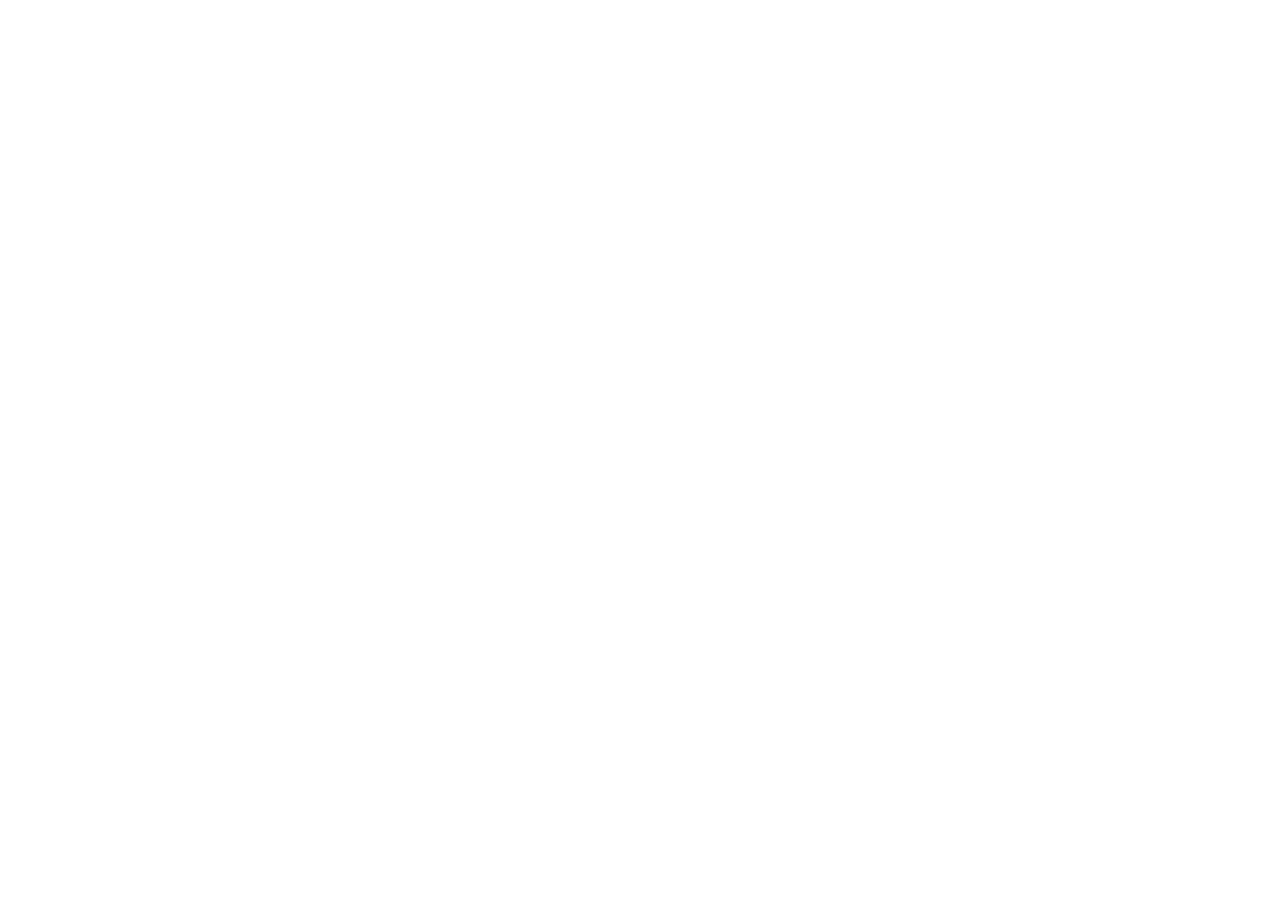
==== contact.html @ 5391d6d4 "adding pages" ====
<!DOCTYPE html>
<html lang="en">
<head>
    <meta charset="UTF-8">
    <meta name="viewport" content="width=device-width, initial-scale=1.0">
    <meta http-equiv="X-UA-Compatible" content="ie=edge">
    <title>Document</title>
    <link rel="stylesheet" href="https://stackpath.bootstrapcdn.com/bootstrap/4.3.1/css/bootstrap.min.css" integrity="sha384-ggOyR0iXCbMQv3Xipma34MD+dH/1fQ784/j6cY/iJTQUOhcWr7x9JvoRxT2MZw1T" crossorigin="anonymous">

</head>
<body>
    
</body>
</html>
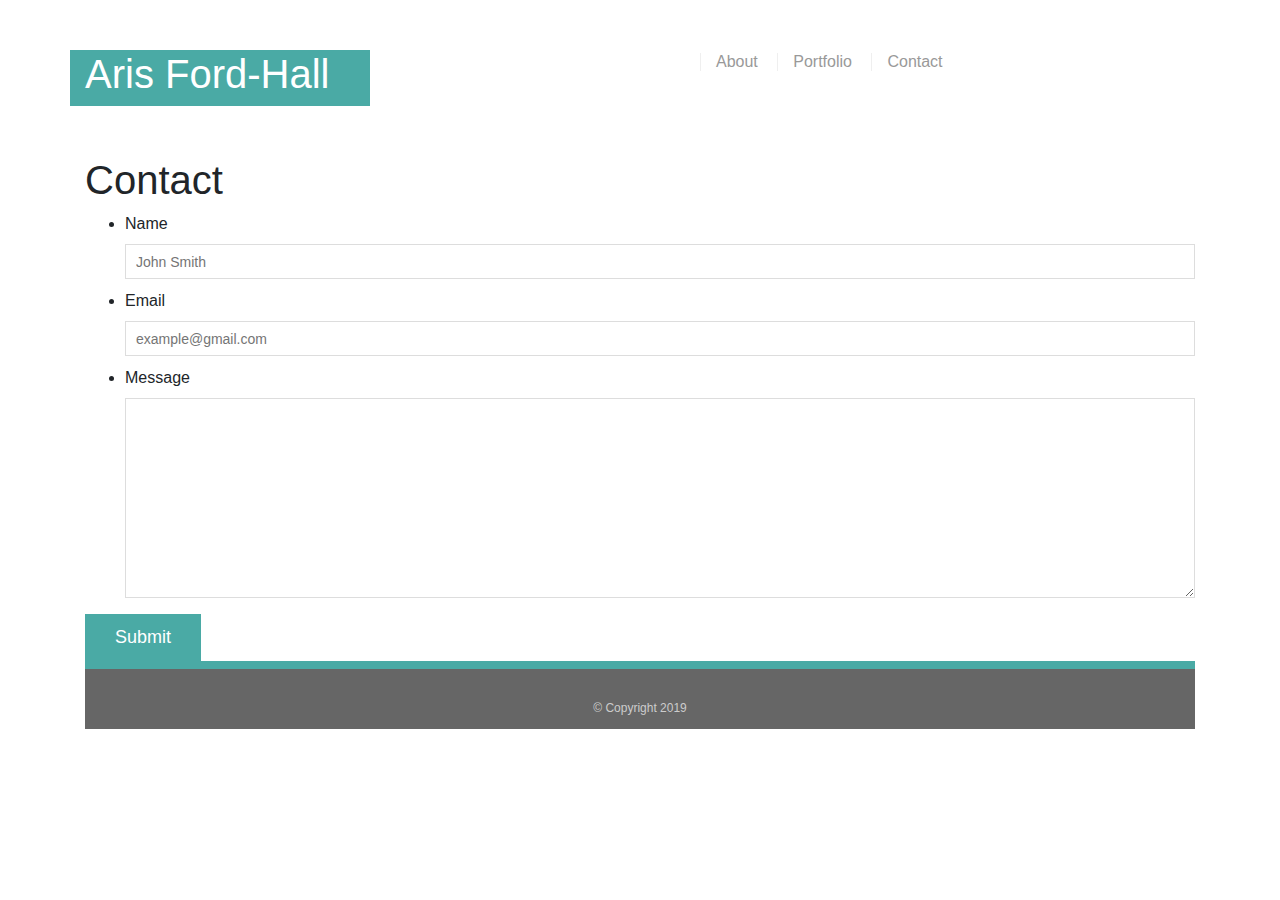
==== commit 31d50f47: "add contect page" ====
--- a/contact.html
+++ b/contact.html
@@ -5,10 +5,66 @@
     <meta name="viewport" content="width=device-width, initial-scale=1.0">
     <meta http-equiv="X-UA-Compatible" content="ie=edge">
     <title>Document</title>
+    <link rel="stylesheet" href="style.css">
     <link rel="stylesheet" href="https://stackpath.bootstrapcdn.com/bootstrap/4.3.1/css/bootstrap.min.css" integrity="sha384-ggOyR0iXCbMQv3Xipma34MD+dH/1fQ784/j6cY/iJTQUOhcWr7x9JvoRxT2MZw1T" crossorigin="anonymous">
 
 </head>
 <body>
+    <header>
+        <div class="container">
+            <div class="row">
+              <div class="col-sm-4">
+                <h1>Aris Ford-Hall</h1>
+              </div>
+              <div class="col-sm">
+              </div>
+              <div class="col-sm">
+                  <nav>
+                      <a href="index.html">About</a>
+                      <a href="portfolio.html">Portfolio</a>
+                      <a href="contact.html">Contact</a>
+                  </nav>
+              </div>
+            </div>
+          </div>
+      </header>
+
+      <div id="main-container" class="container">
+          <section class="main-section">
+            <h1>Contact</h1>
+      
+            <form id="contact-form">
+              <ul>
+                <li>
+                  <label for="name">Name</label>
+                  <input type="text" id="name" name="name" placeholder="John Smith" required="required">
+                </li>
+                <li>
+                  <label for="email">Email</label>
+                  <input type="email" id="email" name="email" placeholder="example@gmail.com" required="required">
+                </li>
+                <li>
+                  <label for="message">Message</label>
+                  <textarea id="message" name="message" required="required"></textarea>
+                </li>
+              </ul>
+              <input type="submit">
+            </form>
+      
+          </section>
+      
+        </div>
+        
+        <footer>
+            <div class="container">
+                <div class="row-4">
+                    &copy Copyright 2019
+                  </div>
+                  </div>
+                </div>
+              </div>
+        </footer>
+        
     
 </body>
 </html>--- a/style.css
+++ b/style.css
@@ -0,0 +1,97 @@
+body {
+    font-family: Arial, "Helvetica Neue", Helvetica, sans-serif;
+    font-size: 18px;
+    line-height: 34px;
+    color: #777777;
+    background: url("../images/concrete_seamless.png");
+  }
+
+  * {
+    box-sizing: border-box;
+  }
+
+  nav a {
+    display: inline-block;
+    padding-left: 15px;
+    margin-left: 15px;
+    line-height: 18px;
+    color: #999;
+    text-decoration: none;
+    border-left: 1px solid #efefef;
+  }
+ 
+.col-sm-4 {
+     background-color: #4aaaa5;
+     color: white;
+    
+
+  }
+
+.row {
+    max-width: 900px;
+    margin:  50px;
+}
+
+.auth-image {
+    float: left;
+    width: 300px;
+    height: auto;
+    margin-top: 15px;
+    margin-right: 25px;
+}
+
+.col {
+    margin-bottom: 0
+}
+
+.row-4 {
+    padding: 30px 0;
+    clear: both;
+    font-size: 12px;
+    color: #ffffff;
+    color: #cccccc;
+    text-align: center;
+    background: #666666;
+    border-top: 8px solid #4aaaa5;
+    height: 50px;
+}
+
+ contact page 
+
+#contact-form ul {
+    margin-bottom: 20px;
+  }
+  
+  #contact-form li {
+    margin-bottom: 10px;
+  }
+  
+  label,
+  input[type=text],
+  input[type=email],
+  textarea {
+    display: block;
+    width: 100%;
+  }
+  
+  input[type=text],
+  input[type=email],
+  textarea {
+    height: 35px;
+    padding: 0 10px;
+    font-size: 14px;
+    border: 1px solid #dddddd;
+  }
+  
+  textarea {
+    height: 200px;
+  }
+  
+  input[type=submit] {
+    padding: 10px 30px;
+    font-size: 18px;
+    color: #ffffff;
+    cursor: pointer;
+    background: #4aaaa5;
+    border: 0 none;
+  }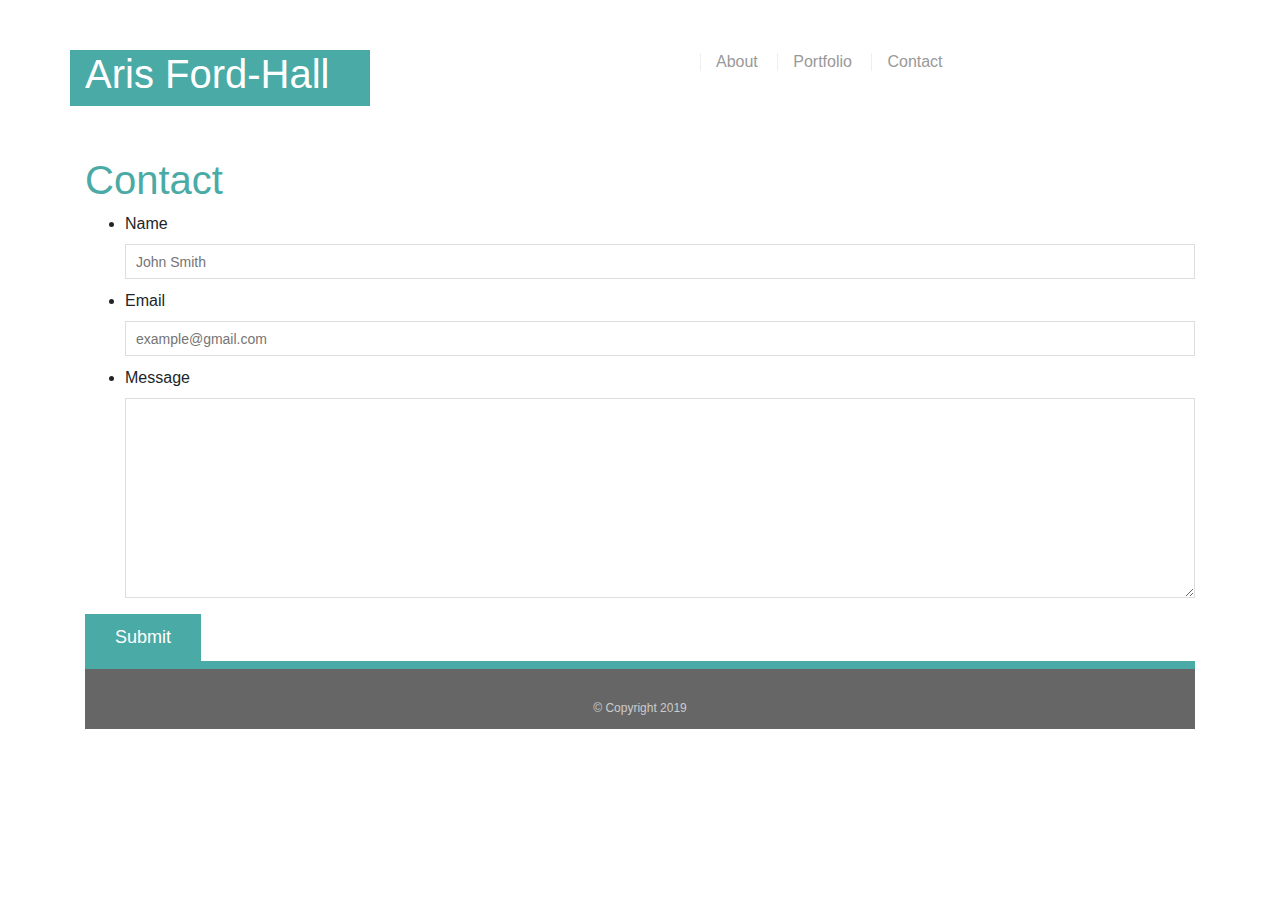
==== commit 5ac746e1: "Updating items" ====
--- a/contact.html
+++ b/contact.html
@@ -1,70 +1,76 @@
 <!DOCTYPE html>
 <html lang="en">
+
 <head>
-    <meta charset="UTF-8">
-    <meta name="viewport" content="width=device-width, initial-scale=1.0">
-    <meta http-equiv="X-UA-Compatible" content="ie=edge">
-    <title>Document</title>
-    <link rel="stylesheet" href="style.css">
-    <link rel="stylesheet" href="https://stackpath.bootstrapcdn.com/bootstrap/4.3.1/css/bootstrap.min.css" integrity="sha384-ggOyR0iXCbMQv3Xipma34MD+dH/1fQ784/j6cY/iJTQUOhcWr7x9JvoRxT2MZw1T" crossorigin="anonymous">
+  <meta charset="UTF-8">
+  <meta name="viewport" content="width=device-width, initial-scale=1.0">
+  <meta http-equiv="X-UA-Compatible" content="ie=edge">
+  <title>Document</title>
+  <link rel="stylesheet" href="style.css">
+  <link rel="stylesheet" href="https://stackpath.bootstrapcdn.com/bootstrap/4.3.1/css/bootstrap.min.css"
+    integrity="sha384-ggOyR0iXCbMQv3Xipma34MD+dH/1fQ784/j6cY/iJTQUOhcWr7x9JvoRxT2MZw1T" crossorigin="anonymous">
 
 </head>
+
 <body>
-    <header>
-        <div class="container">
-            <div class="row">
-              <div class="col-sm-4">
-                <h1>Aris Ford-Hall</h1>
-              </div>
-              <div class="col-sm">
-              </div>
-              <div class="col-sm">
-                  <nav>
-                      <a href="index.html">About</a>
-                      <a href="portfolio.html">Portfolio</a>
-                      <a href="contact.html">Contact</a>
-                  </nav>
-              </div>
-            </div>
-          </div>
-      </header>
+  <header>
+    <div class="container">
+      <div class="row">
+        <div class="col-sm-4">
+          <h1>Aris Ford-Hall</h1>
+        </div>
+        <div class="col-sm">
+        </div>
+        <div class="col-sm">
+          <nav>
+            <a href="index.html">About</a>
+            <a href="portfolio.html">Portfolio</a>
+            <a href="contact.html">Contact</a>
+          </nav>
+        </div>
+      </div>
+    </div>
+  </header>
 
-      <div id="main-container" class="container">
-          <section class="main-section">
-            <h1>Contact</h1>
-      
-            <form id="contact-form">
-              <ul>
-                <li>
-                  <label for="name">Name</label>
-                  <input type="text" id="name" name="name" placeholder="John Smith" required="required">
-                </li>
-                <li>
-                  <label for="email">Email</label>
-                  <input type="email" id="email" name="email" placeholder="example@gmail.com" required="required">
-                </li>
-                <li>
-                  <label for="message">Message</label>
-                  <textarea id="message" name="message" required="required"></textarea>
-                </li>
-              </ul>
-              <input type="submit">
-            </form>
-      
-          </section>
-      
-        </div>
-        
-        <footer>
-            <div class="container">
-                <div class="row-4">
-                    &copy Copyright 2019
-                  </div>
-                  </div>
-                </div>
-              </div>
-        </footer>
-        
-    
+  <div id="main-container" class="container">
+    <section class="main-section">
+      <h1 class="title">Contact</h1>
+
+      <form id="contact-form">
+        <ul>
+          <li>
+            <label for="name">Name</label>
+            <input type="text" id="name" name="name" placeholder="John Smith" required="required">
+          </li>
+          <li>
+            <label for="email">Email</label>
+            <input type="email" id="email" name="email" placeholder="example@gmail.com" required="required">
+          </li>
+          <li>
+            <label for="message">Message</label>
+            <textarea id="message" name="message" required="required"></textarea>
+          </li>
+        </ul>
+        <input type="submit">
+      </form>
+
+    </section>
+
+  </div>
+
+
+
+  <footer>
+    <div class="container">
+      <div class="row-4">
+        &copy Copyright 2019
+      </div>
+    </div>
+    </div>
+    </div>
+  </footer>
+
+
 </body>
+
 </html>--- a/style.css
+++ b/style.css
@@ -9,6 +9,8 @@
   * {
     box-sizing: border-box;
   }
+
+
 
   nav a {
     display: inline-block;
@@ -94,4 +96,61 @@
     cursor: pointer;
     background: #4aaaa5;
     border: 0 none;
-  }+  }
+
+    .title {
+      color: #4aaaa5
+  }
+
+  .pic {
+      padding: auto;
+      margin: 100px;
+      height: 150px;
+  }
+
+  /* Profolio Page */
+
+  .work {
+    position: relative;
+    float: left;
+    width: 274px;
+    margin: 20px 0 25px;
+    overflow: auto;
+    cursor: pointer;
+  }
+
+  
+  
+  .work:nth-child(even) {
+    margin-right: 40px;
+  }
+  
+  .work img {
+    width: 100%;
+    border: 0 none;
+    opacity: 0.8;
+  }
+  
+  .work h3 {
+    position: absolute;
+    bottom: 20px;
+    width: 100%;
+    padding: 15px;
+    margin-bottom: 0;
+    font-weight: 300;
+    line-height: 30px;
+    color: #ffffff;
+    text-align: center;
+    background: #4aaaa5;
+    border-bottom: 0;
+  }
+  
+  .auth-image {
+    float: left;
+    width: 200px;
+    height: auto;
+    margin-top: 10px;
+    margin-right: 25px;
+  }
+  
+  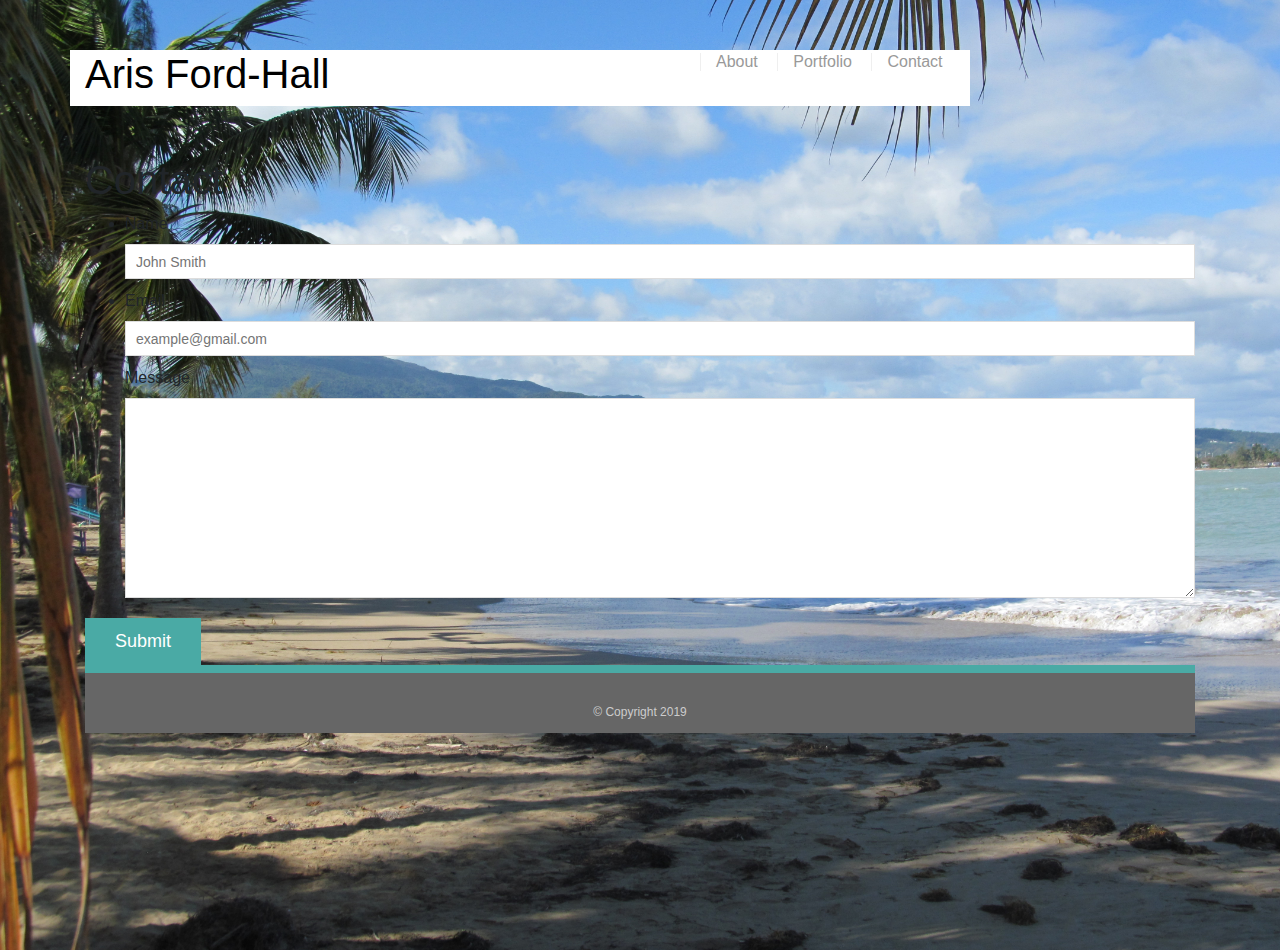
==== commit 9498166e: "more changes" ====
--- a/contact.html
+++ b/contact.html
@@ -13,7 +13,9 @@
 </head>
 
 <body>
-  <header>
+
+  <section>
+    <header>
     <div class="container">
       <div class="row">
         <div class="col-sm-4">
@@ -30,33 +32,39 @@
         </div>
       </div>
     </div>
-  </header>
+    </header>
+  
 
-  <div id="main-container" class="container">
-    <section class="main-section">
-      <h1 class="title">Contact</h1>
 
-      <form id="contact-form">
-        <ul>
-          <li>
-            <label for="name">Name</label>
-            <input type="text" id="name" name="name" placeholder="John Smith" required="required">
-          </li>
-          <li>
-            <label for="email">Email</label>
-            <input type="email" id="email" name="email" placeholder="example@gmail.com" required="required">
-          </li>
-          <li>
-            <label for="message">Message</label>
-            <textarea id="message" name="message" required="required"></textarea>
-          </li>
-        </ul>
-        <input type="submit">
-      </form>
+    <div id="main-container" class="container">
+      <section class="main-section">
+        <h1>Contact</h1>
+  
+        <form id="contact-form">
+          <ul>
+            <li>
+              <label for="name">Name</label>
+              <input type="text" id="name" name="name" placeholder="John Smith" required="required">
+            </li>
+            <li>
+              <label for="email">Email</label>
+              <input type="email" id="email" name="email" placeholder="example@gmail.com" required="required">
+            </li>
+            <li>
+              <label for="message">Message</label>
+              <textarea id="message" name="message" required="required"></textarea>
+            </li>
+          </ul>
+          <input type="submit">
+        </form>
+  
+      </section>
+  
+    
 
-    </section>
-
-  </div>
+  </div> 
+  
+  
 
 
 
--- a/style.css
+++ b/style.css
@@ -3,7 +3,24 @@
     font-size: 18px;
     line-height: 34px;
     color: #777777;
-    background: url("../images/concrete_seamless.png");
+    background-image: url("./images/IMG_1302.JPG");
+    background-position: center; 
+    background-repeat: no-repeat; 
+    background-size: cover; 
+    height: 100vh;
+
+  }
+
+  .overlay-dark:before {
+    position: absolute;
+    content: "";
+    background: #2a354f;
+    width: 100%;
+    height: 100%;
+    top: 0;
+    left: 0;
+    opacity: .5;
+    z-index: 0;
   }
 
   * {
@@ -23,11 +40,16 @@
   }
  
 .col-sm-4 {
-     background-color: #4aaaa5;
-     color: white;
+     background-color:white;
+     color: black;
     
 
   }
+
+.col-sm {
+  background-color: white;
+  color: #ffffff;
+}
 
 .row {
     max-width: 900px;
@@ -43,7 +65,10 @@
 }
 
 .col {
-    margin-bottom: 0
+    margin-bottom: 0;
+    background-color: white;
+    text: black
+    
 }
 
 .row-4 {
@@ -58,7 +83,7 @@
     height: 50px;
 }
 
- contact page 
+ /* contact page  */
 
 #contact-form ul {
     margin-bottom: 20px;
@@ -99,7 +124,7 @@
   }
 
     .title {
-      color: #4aaaa5
+      color: orange;
   }
 
   .pic {
@@ -113,13 +138,13 @@
   .work {
     position: relative;
     float: left;
-    width: 274px;
+    width: 200px;
     margin: 20px 0 25px;
     overflow: auto;
     cursor: pointer;
+    background-color: white ;
   }
 
-  
   
   .work:nth-child(even) {
     margin-right: 40px;
@@ -141,7 +166,7 @@
     line-height: 30px;
     color: #ffffff;
     text-align: center;
-    background: #4aaaa5;
+    background: black;
     border-bottom: 0;
   }
   
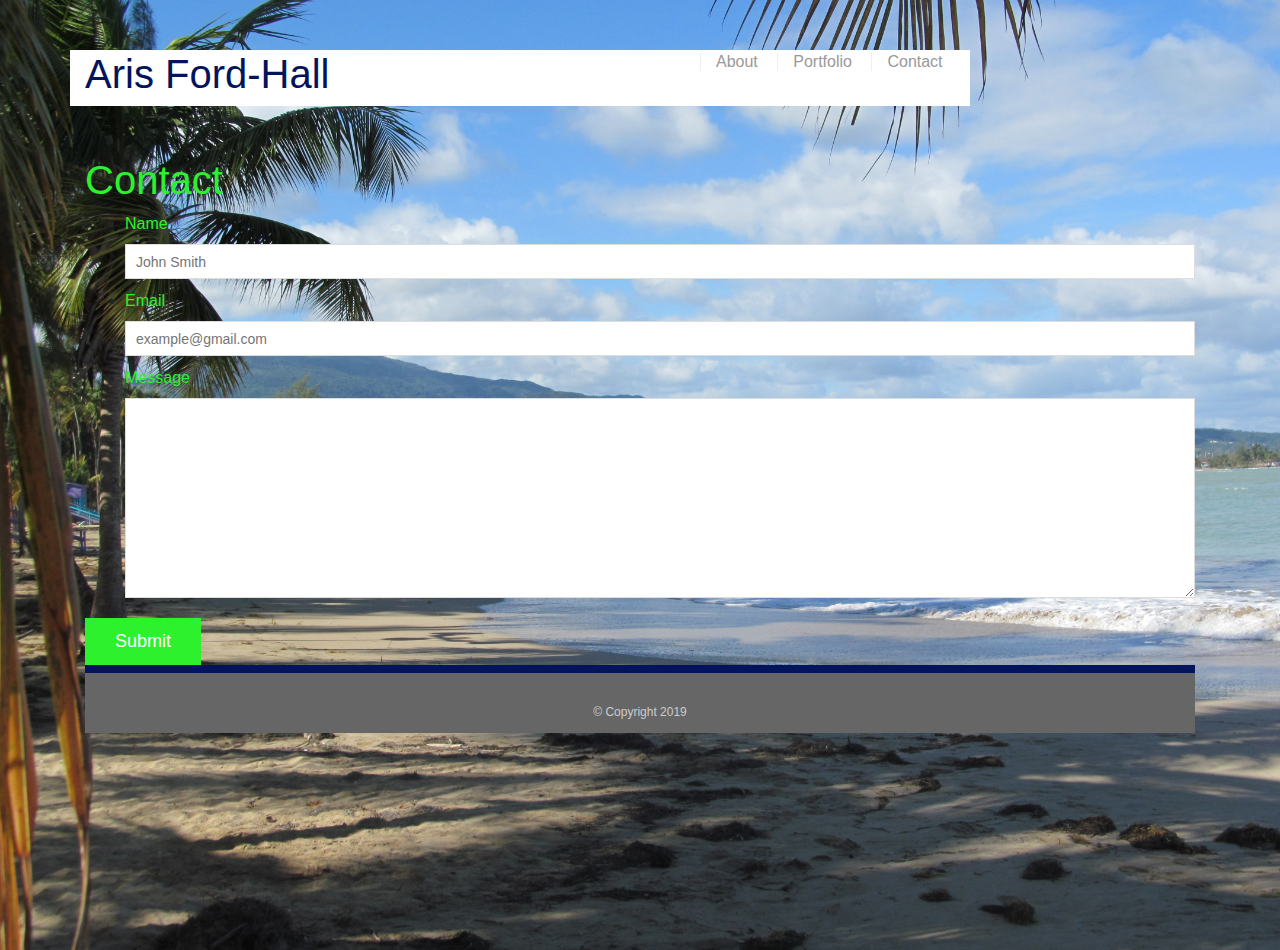
==== commit 8521bc61: "color changes" ====
--- a/contact.html
+++ b/contact.html
@@ -9,7 +9,7 @@
   <link rel="stylesheet" href="style.css">
   <link rel="stylesheet" href="https://stackpath.bootstrapcdn.com/bootstrap/4.3.1/css/bootstrap.min.css"
     integrity="sha384-ggOyR0iXCbMQv3Xipma34MD+dH/1fQ784/j6cY/iJTQUOhcWr7x9JvoRxT2MZw1T" crossorigin="anonymous">
-
+    
 </head>
 
 <body>
@@ -38,24 +38,24 @@
 
     <div id="main-container" class="container">
       <section class="main-section">
-        <h1>Contact</h1>
+        <h1 style="color:rgb(46, 241, 46);">Contact</h1>
   
         <form id="contact-form">
           <ul>
             <li>
-              <label for="name">Name</label>
+              <label for="name" style="color: rgb(46, 241, 46)">Name</label>
               <input type="text" id="name" name="name" placeholder="John Smith" required="required">
             </li>
             <li>
-              <label for="email">Email</label>
+              <label for="email" style="color: rgb(46, 241, 46)">Email</label>
               <input type="email" id="email" name="email" placeholder="example@gmail.com" required="required">
             </li>
             <li>
-              <label for="message">Message</label>
+              <label for="message" style="color: rgb(46, 241, 46)">Message</label>
               <textarea id="message" name="message" required="required"></textarea>
             </li>
           </ul>
-          <input type="submit">
+          <input id="submit" type="submit">
         </form>
   
       </section>
@@ -78,7 +78,7 @@
     </div>
   </footer>
 
-
+<!-- <script src="index.js"></script> -->
 </body>
 
 </html>--- a/style.css
+++ b/style.css
@@ -79,9 +79,10 @@
     color: #cccccc;
     text-align: center;
     background: #666666;
-    border-top: 8px solid #4aaaa5;
+    border-top: 8px solid #04145c;
     height: 50px;
 }
+
 
  /* contact page  */
 
@@ -119,12 +120,12 @@
     font-size: 18px;
     color: #ffffff;
     cursor: pointer;
-    background: #4aaaa5;
+    background: rgb(46, 241, 46);
     border: 0 none;
   }
 
     .title {
-      color: orange;
+      color: rgb(46, 241, 46);
   }
 
   .pic {
@@ -132,6 +133,10 @@
       margin: 100px;
       height: 150px;
   }
+
+  h1{
+    color: #04145c;
+      }
 
   /* Profolio Page */
 
@@ -164,9 +169,9 @@
     margin-bottom: 0;
     font-weight: 300;
     line-height: 30px;
-    color: #ffffff;
+    color: rgb(46, 241, 46);
     text-align: center;
-    background: black;
+    background: #04145c;
     border-bottom: 0;
   }
   
